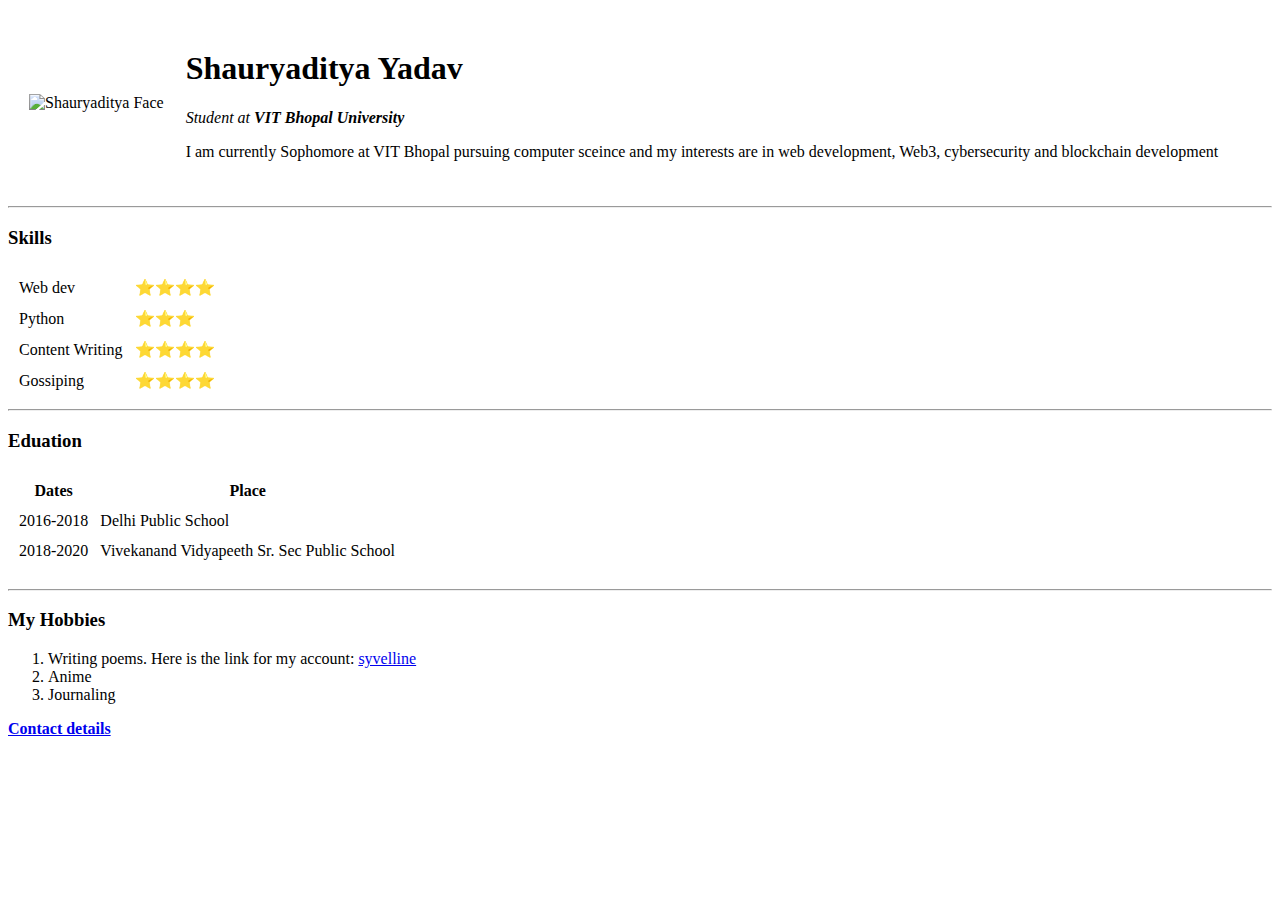
==== index.html @ ee61b3b6 "Add initial CV website files" ====
<!DOCTYPE html>
<html lang="en" dir="ltr">

<head>
  <meta charset="utf-8">
  <title>Shauryaditya Personal Site</title>
</head>

<body>
  <table cellspacing="20">
    <tr>
      <td><img src="C:\Users\Shaur\Desktop\Web Development\HTML- Personal site\images\Shaurya.png" alt="Shauryaditya Face" width="200" height="200"></td>
      <td>
        <h1>Shauryaditya Yadav</h1>
        <p><em>Student at <strong>VIT Bhopal University</strong></em></p>
        <p>I am currently Sophomore at VIT Bhopal pursuing computer sceince and
          my interests are in web development, Web3, cybersecurity and blockchain
          development</p>
      </td>
    </tr>
  </table>
  <hr>
  <h3>Skills</h3>
        <table cellspacing="10">
          <tr>
            <td>Web dev</td>
            <td>⭐⭐⭐⭐</td>
          </tr>
          <tr>
            <td>Python</td>
            <td>⭐⭐⭐</td>
          </tr>
          <tr>
            <td>Content Writing</td>
            <td>⭐⭐⭐⭐</td>
          </tr>
          <tr>
            <td>Gossiping</td>
            <td>⭐⭐⭐⭐</td>
          </tr>
        </table>


  <hr>
  <h3>Eduation</h3>
  <table cellspacing="10">
    <thead>
      <tr>
        <th>Dates</th>
        <th>Place</th>
      </tr>
    </thead>
    <tr>
      <td>2016-2018</td>
      <td>Delhi Public School</td>
    </tr>
    <td>2018-2020</td>
    <td>Vivekanand Vidyapeeth Sr. Sec Public School</td>
    <tr>

    </tr>
  </table>
<hr>
  <h3>My Hobbies</h3>
  <ol>
    <li>Writing poems. Here is the link for my account: <a href="https://www.instagram.com/syvelline/">syvelline</a></li>
    <li>Anime</li>
    <li>Journaling</li>
  </ol>
  <strong><a href="Contact details.html">Contact details</a></strong>
</body>

</html>
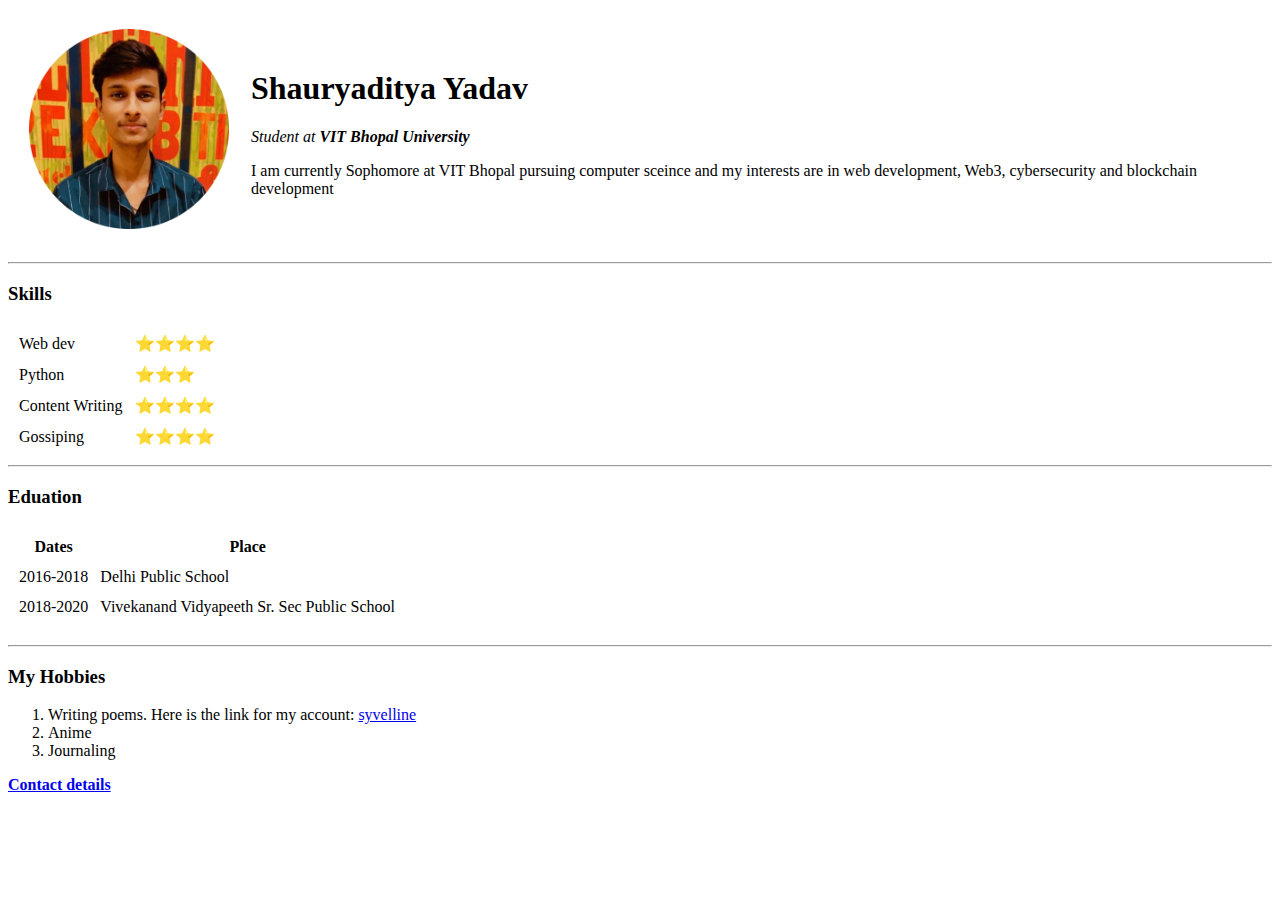
==== commit bba86f41: "quick update" ====
--- a/index.html
+++ b/index.html
@@ -9,7 +9,7 @@
 <body>
   <table cellspacing="20">
     <tr>
-      <td><img src="C:\Users\Shaur\Desktop\Web Development\HTML- Personal site\images\Shaurya.png" alt="Shauryaditya Face" width="200" height="200"></td>
+      <td><img src="images\Shaurya.png" alt="Shauryaditya Face" width="200" height="200"></td>
       <td>
         <h1>Shauryaditya Yadav</h1>
         <p><em>Student at <strong>VIT Bhopal University</strong></em></p>
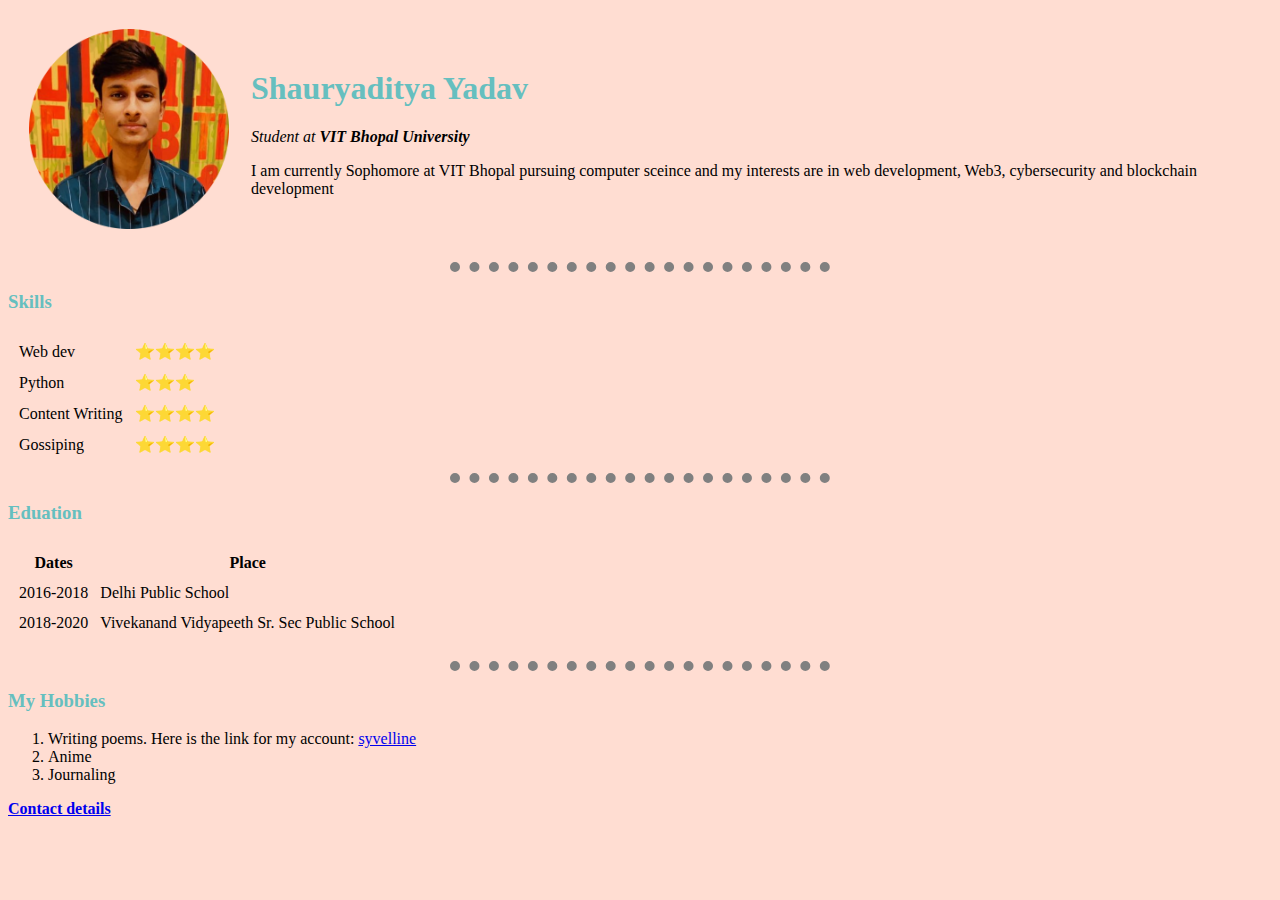
==== commit c77ab34d: "new commit" ====
--- a/index.html
+++ b/index.html
@@ -4,6 +4,9 @@
 <head>
   <meta charset="utf-8">
   <title>Shauryaditya Personal Site</title>
+  <link rel="stylesheet" href="css/style.css">
+
+
 </head>
 
 <body>
@@ -21,24 +24,24 @@
   </table>
   <hr>
   <h3>Skills</h3>
-        <table cellspacing="10">
-          <tr>
-            <td>Web dev</td>
-            <td>⭐⭐⭐⭐</td>
-          </tr>
-          <tr>
-            <td>Python</td>
-            <td>⭐⭐⭐</td>
-          </tr>
-          <tr>
-            <td>Content Writing</td>
-            <td>⭐⭐⭐⭐</td>
-          </tr>
-          <tr>
-            <td>Gossiping</td>
-            <td>⭐⭐⭐⭐</td>
-          </tr>
-        </table>
+  <table cellspacing="10">
+    <tr>
+      <td>Web dev</td>
+      <td>⭐⭐⭐⭐</td>
+    </tr>
+    <tr>
+      <td>Python</td>
+      <td>⭐⭐⭐</td>
+    </tr>
+    <tr>
+      <td>Content Writing</td>
+      <td>⭐⭐⭐⭐</td>
+    </tr>
+    <tr>
+      <td>Gossiping</td>
+      <td>⭐⭐⭐⭐</td>
+    </tr>
+  </table>
 
 
   <hr>
@@ -60,14 +63,15 @@
 
     </tr>
   </table>
-<hr>
+  <hr>
   <h3>My Hobbies</h3>
   <ol>
-    <li>Writing poems. Here is the link for my account: <a href="https://www.instagram.com/syvelline/">syvelline</a></li>
+    <li>Writing poems. Here is the link for my account: <a href="https://www.instagram.com/syvelline/">syvelline</a>
+    </li>
     <li>Anime</li>
     <li>Journaling</li>
   </ol>
   <strong><a href="Contact details.html">Contact details</a></strong>
 </body>
 
-</html>
+</html>--- a/css/style.css
+++ b/css/style.css
@@ -0,0 +1,19 @@
+body {
+    background-color: #FFDDD2
+}
+
+hr {
+    border-style: none;
+    border-top-style: dotted;
+    border-color: grey;
+    border-width: 10px;
+    width: 30%
+}
+
+h1{
+    color: #66BFBF
+}
+
+h3{
+    color: #66BFBF
+}